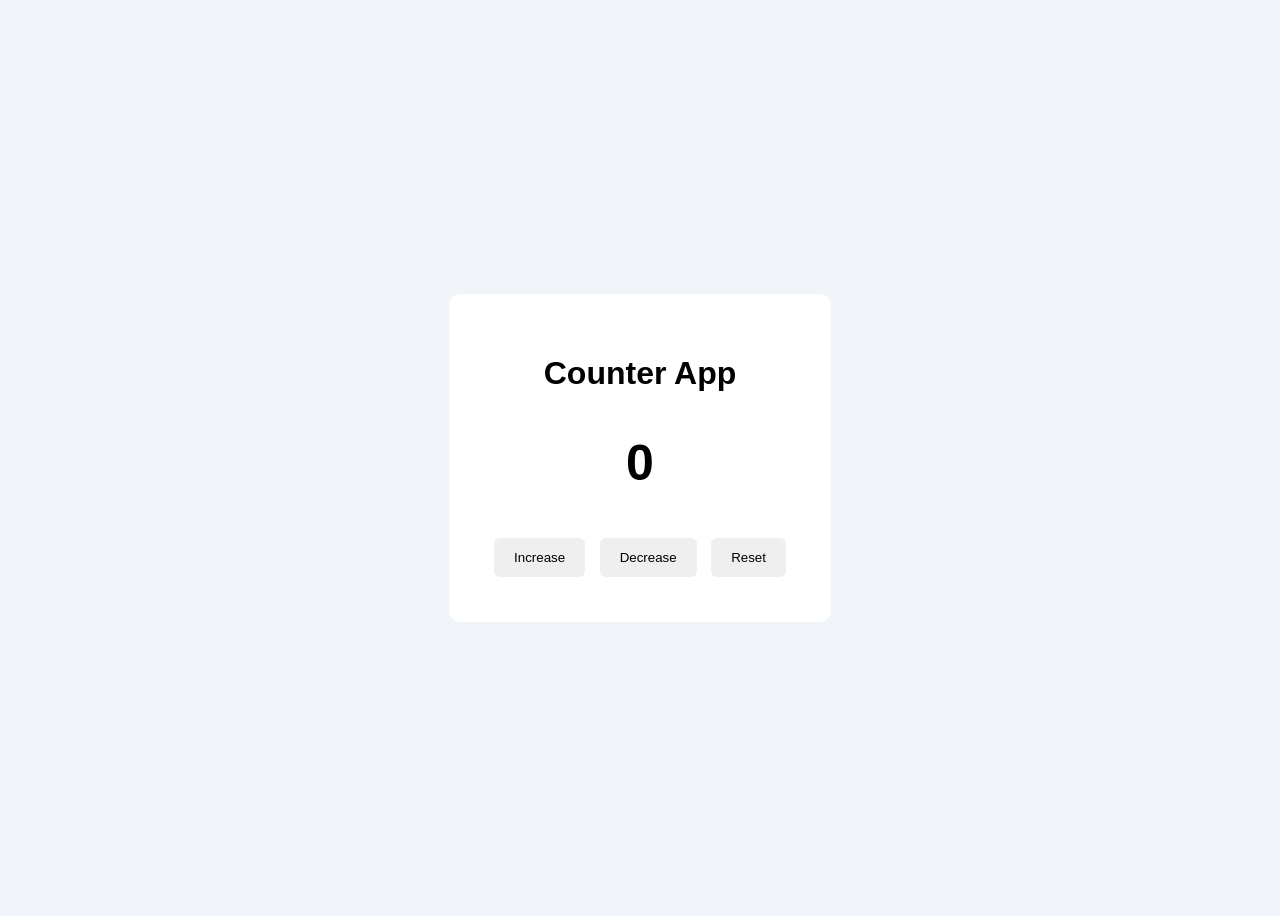
==== count.html @ 56199ba7 "first commit" ====
<!DOCTYPE html>
<html lang="en">
<head>
    <meta charset="UTF-8">
    <meta name="viewport" content="width=device-width, initial-scale=1.0">
    <title>Counter App</title>
    <link rel="stylesheet" href="counter.css">
</head>
<body>

    <div class="container">
        <h1>Counter App</h1>

        <h2 id="count">0</h2>

        <button id="increaseBtn">Increase</button>
        <button id="decreaseBtn">Decrease</button>
        <button id="resetBtn">Reset</button>
    </div>

    <script src="script.js"></script>
</body>
</html>
---- counter.css ----
body {
    font-family: Arial, sans-serif;
    background-color: #f1f5f9;
    display: flex;
    justify-content: center;
    align-items: center;
    height: 100vh;
}

.container {
    background: white;
    padding: 40px;
    text-align: center;
    border-radius: 12px;
}

h2 {
    font-size: 50px;
}

button {
    padding: 12px 20px;
    border: none;
    border-radius: 6px;
    cursor: pointer;
    margin: 5px;
}
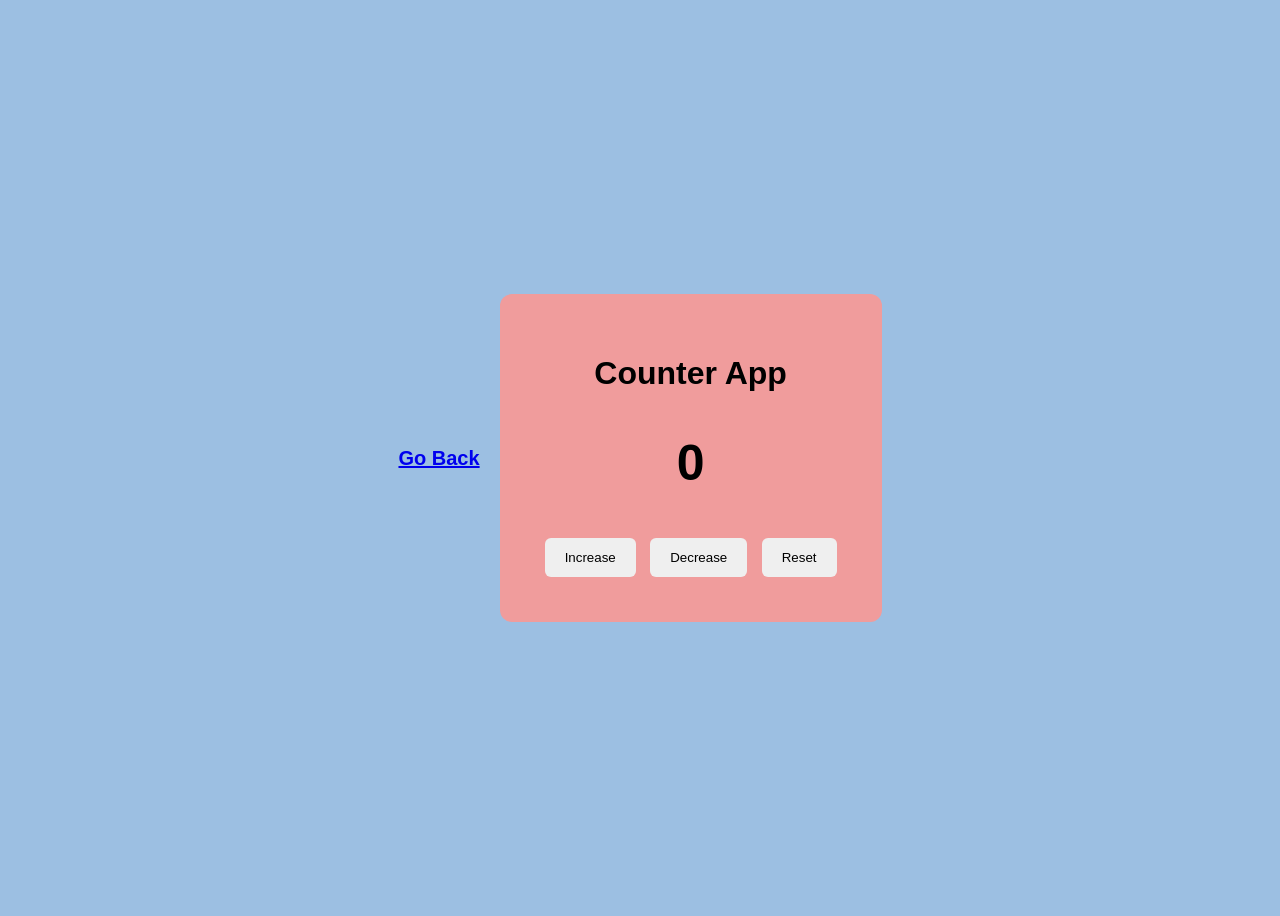
==== commit cb920453: "sily update" ====
--- a/count.html
+++ b/count.html
@@ -9,6 +9,8 @@
 </head>
 <body>
 
+          <h3><a href="index.html">Go Back</a></h3>
+
     <div class="container">
         <h1>Counter App</h1>
 
@@ -19,6 +21,7 @@
         <button id="resetBtn">Reset</button>
     </div>
 
-    <script src="script.js"></script>
+
+    <script src="another.js"></script>
 </body>
 </html>
--- a/counter.css
+++ b/counter.css
@@ -1,7 +1,7 @@
 
 body {
     font-family: Arial, sans-serif;
-    background-color: #f1f5f9;
+    background-color: #9cbfe2;
     display: flex;
     justify-content: center;
     align-items: center;
@@ -9,12 +9,15 @@
 }
 
 .container {
-    background: white;
+    background: rgb(240, 156, 156);
     padding: 40px;
     text-align: center;
     border-radius: 12px;
 }
-
+h3 {
+    font-size: 20px;
+    margin-right: 20px;
+}
 h2 {
     font-size: 50px;
 }
